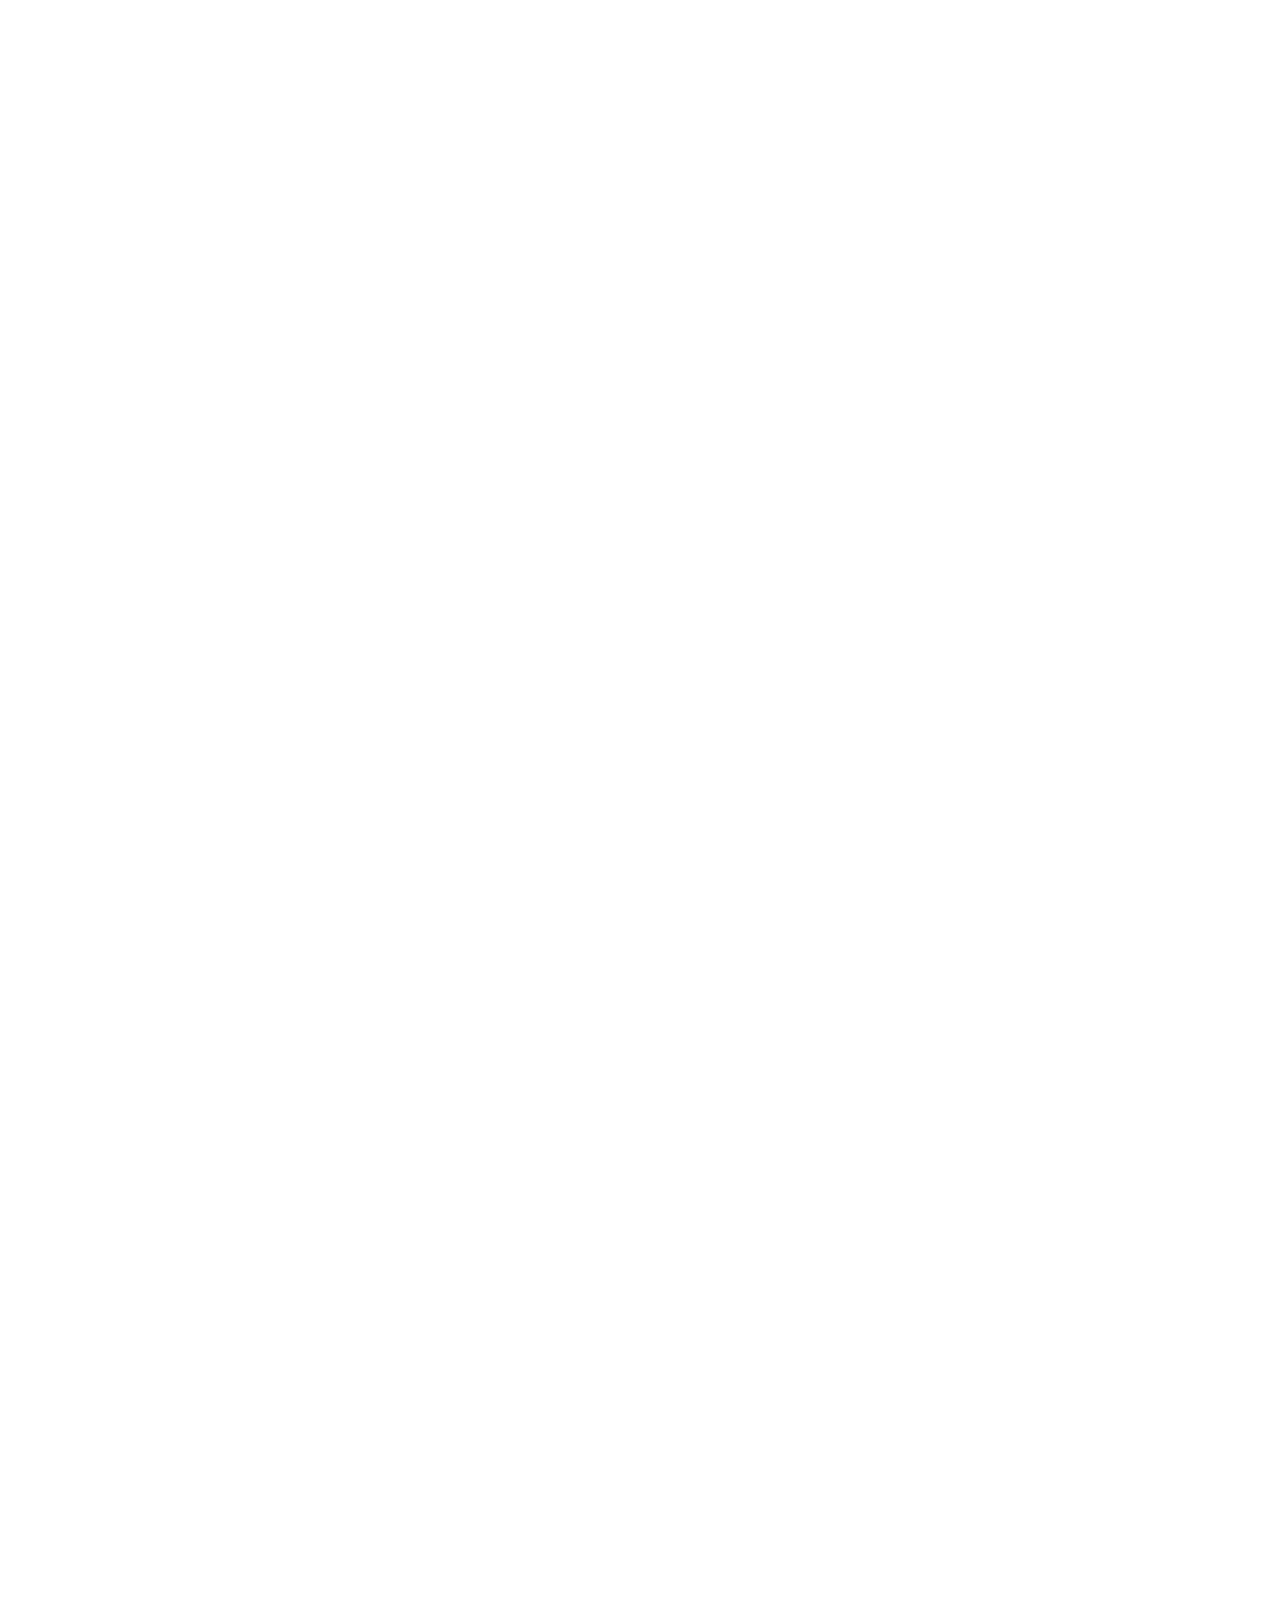
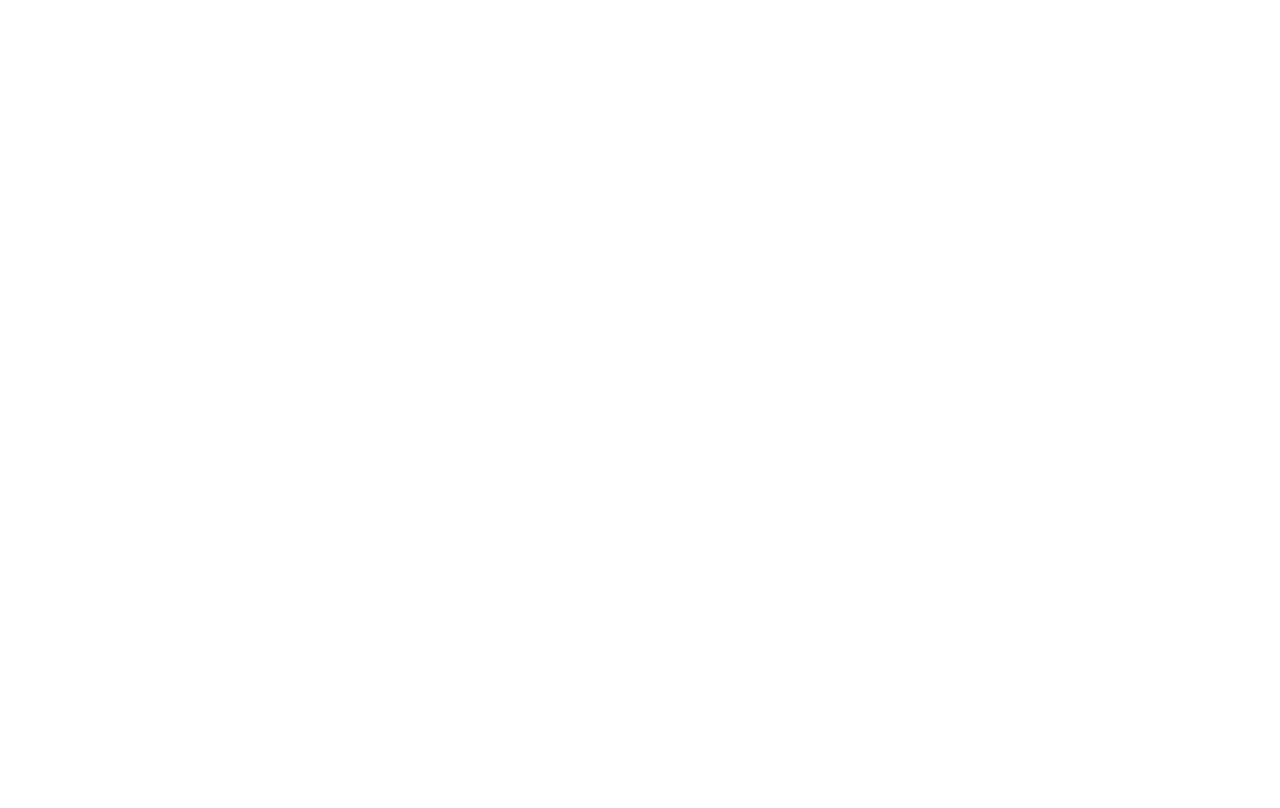
==== demo/n-queens.html @ 40698d52 "Update Homepage + Demo 4" ====
<!--
// Copyright (c) 2011, Srikumar K. S. (srikumarks@gmail.com)
// All rights reserved.
-->

<!DOCTYPE HTML>

<html>

<head>
	<title>FD Explorer</title>
	<link href="../src/jquery.contextMenu.css" rel="stylesheet" type="text/css" />
	<style>
		* {
			margin: 0px;
			padding: 0px;
		}
	</style>
</head>

<body>
	<div id="container1"></div>
	<div id="container2"></div>
	
	<script src="../src/kinetic-v3.9.2.min.js"></script>
	<script src="../src/jquery-1.7.2.min.js"></script>
	<script src="../src/fd.js"></script>
	<script src="../src/jquery.contextMenu.js"></script>
	<script src="../src/jquery.ui.position.js"></script>
	<script src="../src/explorer.js"></script>
	<script>
		function test_n_queens(N, distribute) {
			return  {   
				name: 'test_'+N+'_queens',
				script: function (S) {
					var i, j, k;
					var root = [];
					for (i = 1; i <= N; ++i) {
						root.push('R'+i);
					}

					S.decl(root, [[1, N]]);
					S.distinct(root);	

					for (i = 0; i < N; ++i) {
						for (j = 0; j < i; ++j) {
							k = S.const(i-j);
							S.neq(S.plus(root[j], k), root[i]);
							S.neq(S.plus(root[i], k), root[j]);
						}
					}

					FD.distribute[distribute](S, root);
					return S;
				}
			};
		}

		var problem1 = test_n_queens(8, "naive"),
			problem2 = test_n_queens(8, "fail_first");
		FD.ExploreOne(problem1, "container1");
		FD.ExploreOne(problem2, "container2");
	</script>
</body>

</html>
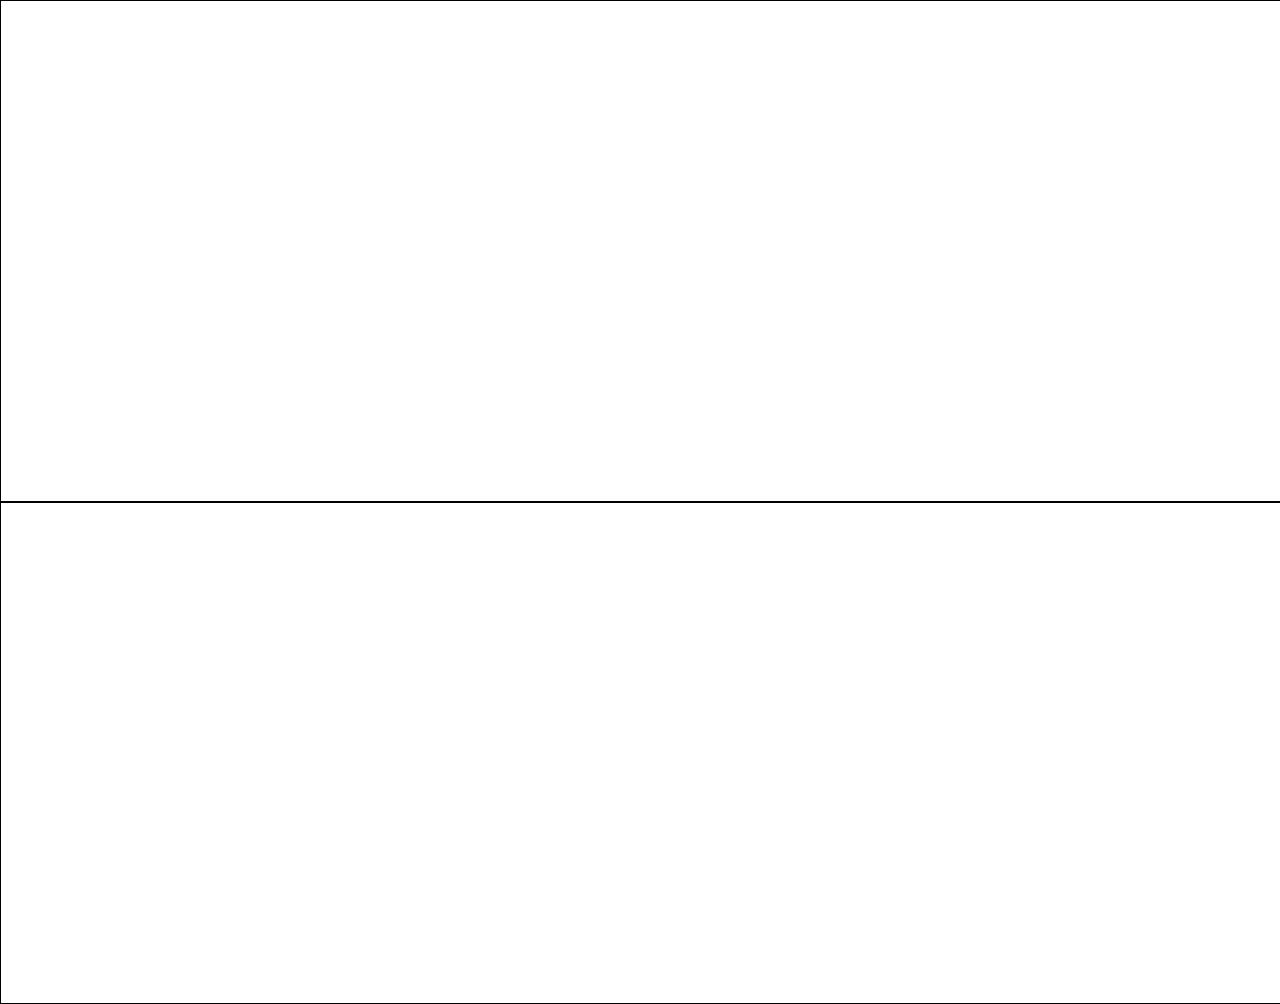
==== commit 466ff87c: "Update n-queens demo" ====
--- a/demo/n-queens.html
+++ b/demo/n-queens.html
@@ -19,8 +19,8 @@
 </head>
 
 <body>
-	<div id="container1"></div>
-	<div id="container2"></div>
+	<div id="container1" style="position: relative; width: 1300px; height: 500px; border: solid 1px; overflow: auto"></div>
+	<div id="container2" style="position: relative; width: 1300px; height: 500px; border: solid 1px; overflow: auto"></div>
 	
 	<script src="../src/kinetic-v3.9.2.min.js"></script>
 	<script src="../src/jquery-1.7.2.min.js"></script>
